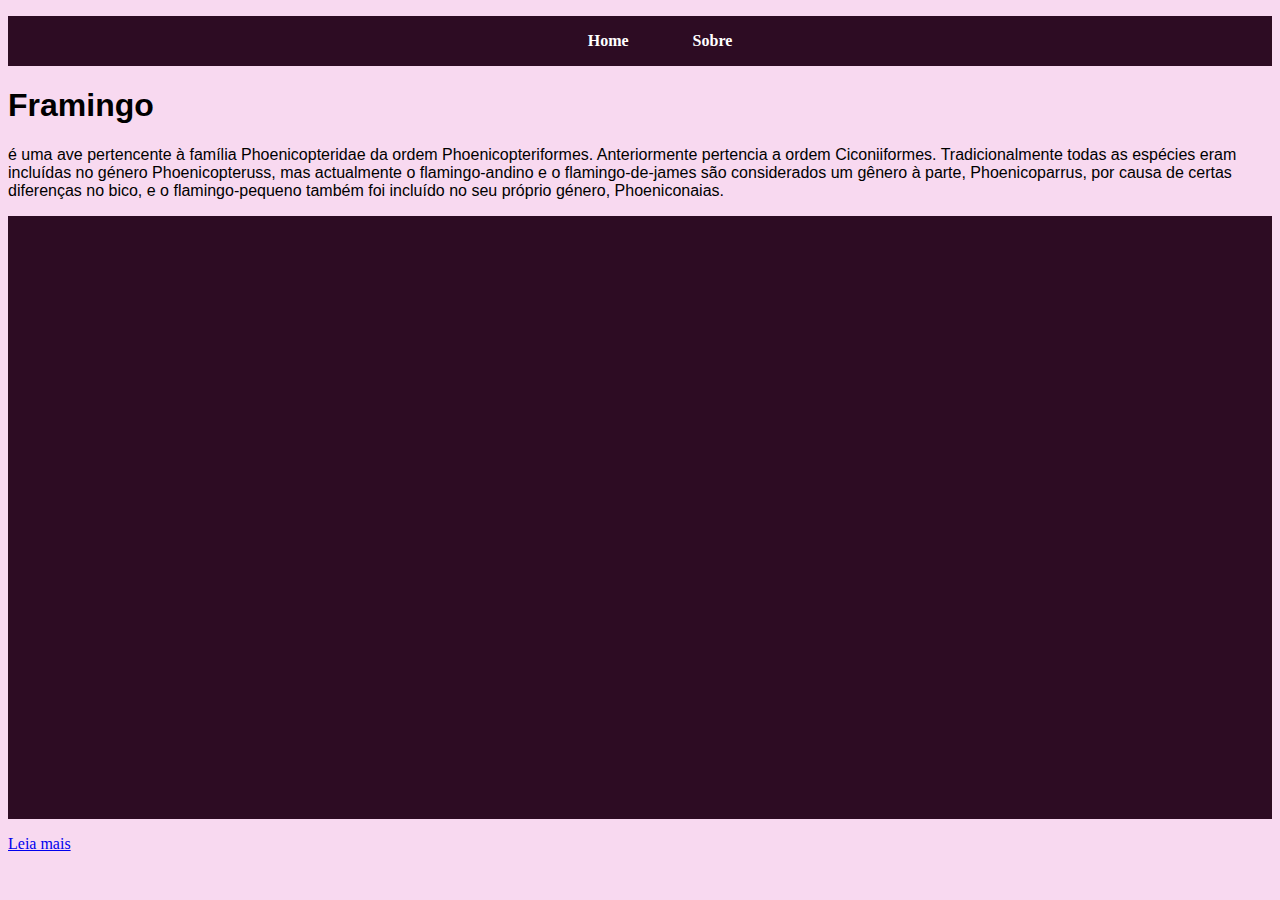
==== index.html @ c58bb336 "Create index.html" ====
<!DOCTYPE html>
<html lang="Pt-BR">
    <head>
     <meta charset="UTF-8">
     <meta anme="viewport" content="width=device-width, initial-scale=1.0
     ">
     <title>Teste 1</title>
     <link rel="stylesheet" href="style copy.css">
     <style type="text/css">
        body{
            background-color:#f8d9f0;
        }
        </style>
    </head>
    <body>
        <ul>
            <li><a href="#" title="Home">Home</a></li>
            <li><a href="#" title="Sobre">Sobre</a></li>
           </ul>
           
           <h1 class="ula">Framingo</h1>
           <p class="para"> é uma ave pertencente à família Phoenicopteridae da ordem Phoenicopteriformes. Anteriormente pertencia a ordem Ciconiiformes. Tradicionalmente todas as espécies eram incluídas no género Phoenicopteruss, mas actualmente o flamingo-andino e o flamingo-de-james são considerados um gênero à parte, Phoenicoparrus, por causa de certas diferenças no bico, e o flamingo-pequeno também foi incluído no seu próprio género, Phoeniconaias.</p>
           <ul>
           <li>
            <header class="img">
            <img src="https://southfloridareporter.s3.amazonaws.com/wp-content/uploads/2018/02/16175851/Flamingos-scaled.jpg
            " alt="">
            </li>
           </ul>
        </header>
<div class="scroll">
</div>
<div class=box>
</div>
 <footer class="rodape">
<a href="https://pt.wikipedia.org/wiki/Flamingo"> <span>Leia mais</span></a>
</footer>
</body>
</html>
---- style copy.css ----
ul {
    list-style: none;
    justify-content: center;
    align-items: center;
    display: flex;
    background-color: #2d0c23;
  }
  
  @media all and (max-width: 480px) 
  {
    
    ul { flex-direction: column; }
  
  }
  
  ul a  {
    
          padding: 1em 2em;
          position: relative;
          display: inline-block;
          font-family: 'open_sansregular';
          font-weight: bold;
          color: #ffffff;
          text-decoration: none;
          transition: 0.3s;
        }
  
  ul a:hover{
    
      background: #c25c80;
  
  }

img{
    
    align-items: center;
}
.link{
    cursor: pointer;
    font-size: 16px;
    font-weight: bold;
    position: relative;
    white-space: nowrap;
    color: #242424;
    
}

.box{
    list-style: none;
    justify-content:center;
    align-items: flex-end;
    display: flex;
    background-color: #e79fd7a9;

}
.img{
    height: 67vh;
    display: flex;
    width: 180px;
    
}
.para{
display: flex;
font-family: 'Lucida Sans', 'Lucida Sans Regular', 'Lucida Grande', 'Lucida Sans Unicode', Geneva, Verdana, sans-serif;
}
.ula{
    font-family:'Lucida Sans', 'Lucida Sans Regular', 'Lucida Grande', 'Lucida Sans Unicode', Geneva, Verdana, sans-serif;
    display:flex;
    align-items: center;

}
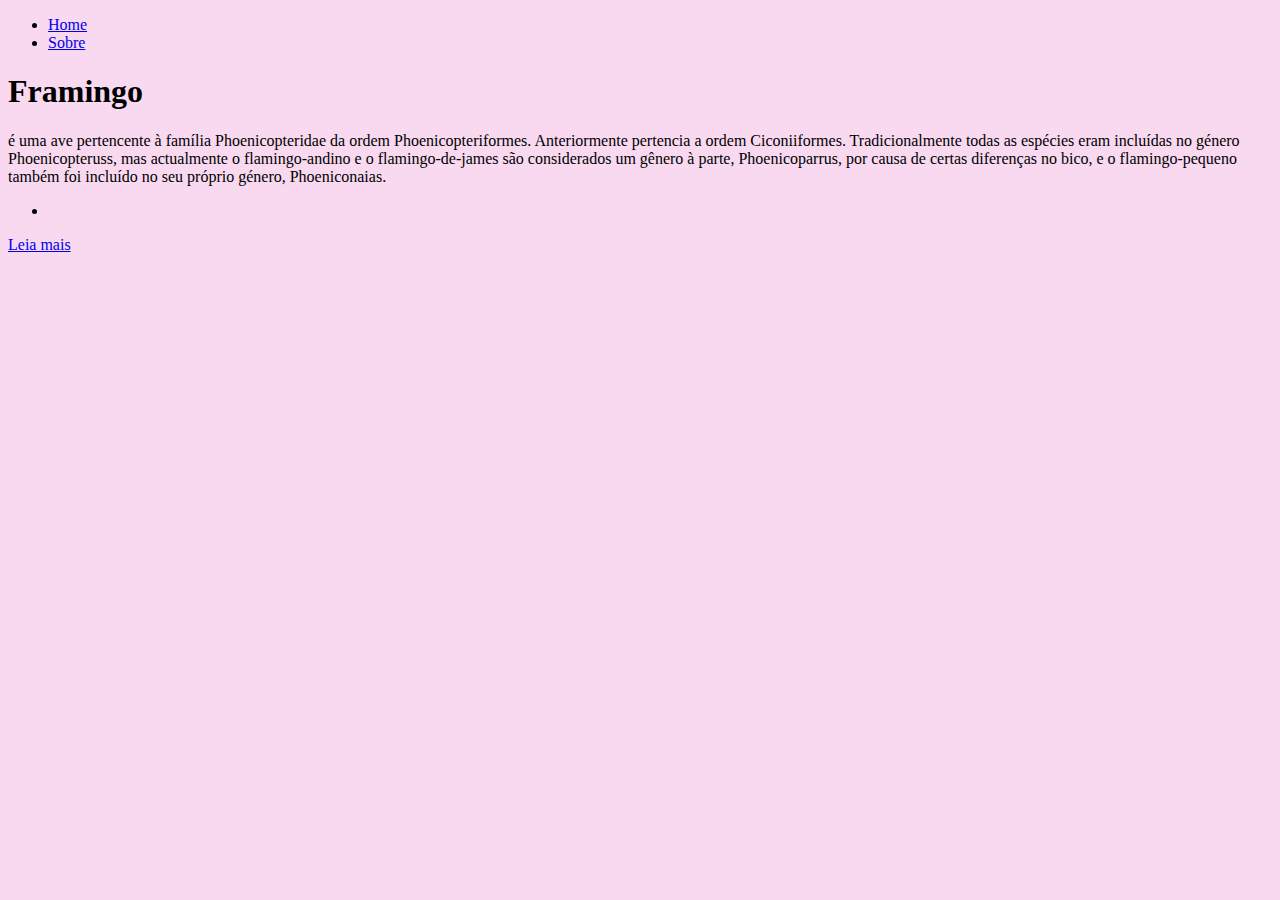
==== commit ce41a7d9: "Update index.html" ====
--- a/index.html
+++ b/index.html
@@ -5,7 +5,7 @@
      <meta anme="viewport" content="width=device-width, initial-scale=1.0
      ">
      <title>Teste 1</title>
-     <link rel="stylesheet" href="style copy.css">
+     <link rel="stylesheet" href="style.css">
      <style type="text/css">
         body{
             background-color:#f8d9f0;
